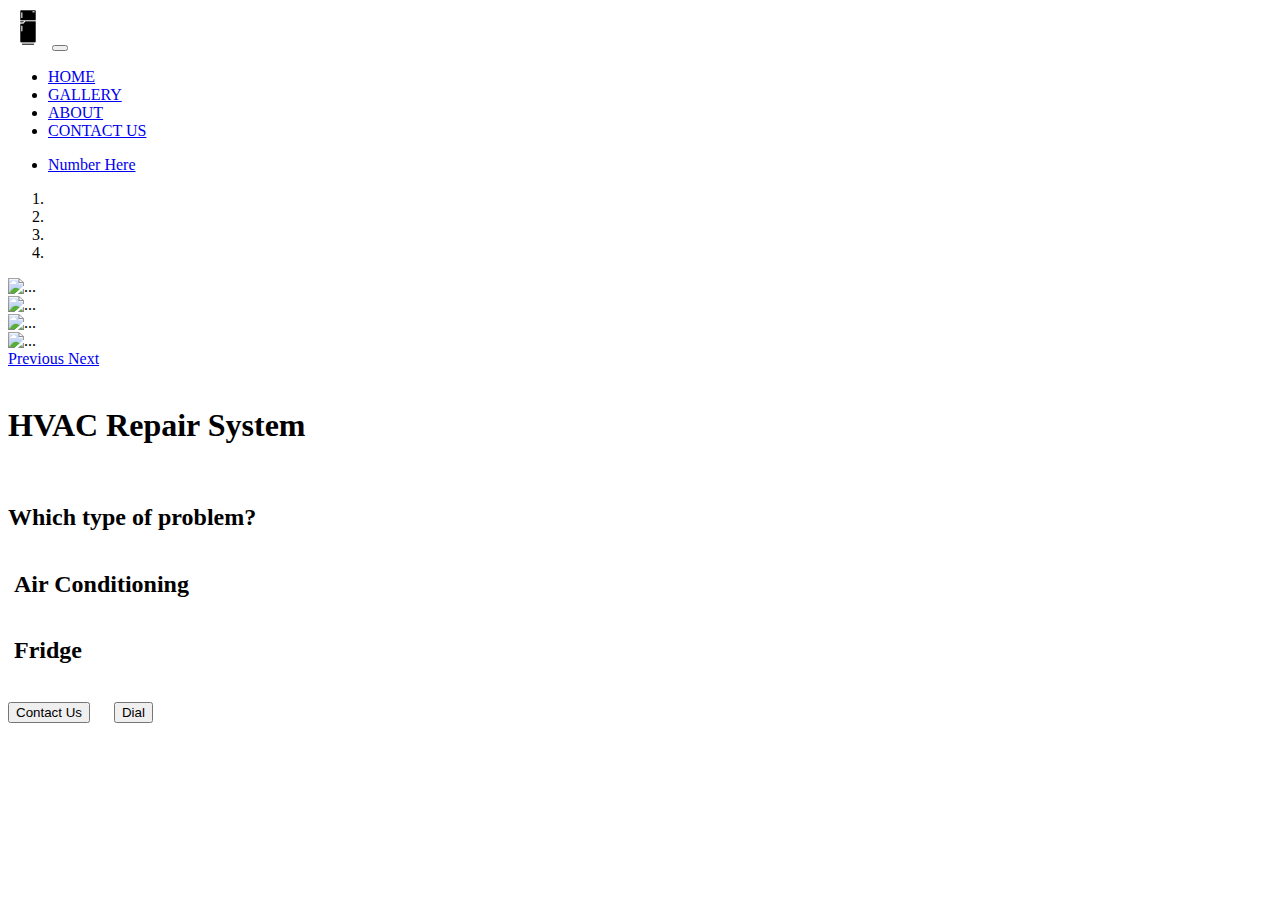
==== index.html @ 203fb0a8 "Update index.html" ====
<!DOCTYPE html>
<html lang="en">

<head>
    <!-- META -->
    <meta charset="UTF-8">
    <meta name="viewport" content="width=device-width, initial-scale=1.0">
    <meta name="description" content="Yasir Refrigerator and Cool Center">
    <meta name="keywords" content="Refrigerator, Fridge, AC">

    <!-- Local CSS -->
    <link rel="stylesheet" href="css/style.css">

    <!-- Font Awesome -->
    <link rel="stylesheet" href="https://pro.fontawesome.com/releases/v5.10.0/css/all.css" integrity="sha384-AYmEC3Yw5cVb3ZcuHtOA93w35dYTsvhLPVnYs9eStHfGJvOvKxVfELGroGkvsg+p" crossorigin="anonymous" />

    <!-- Bootstrap CSS -->
    <link rel="stylesheet" href="https://stackpath.bootstrapcdn.com/bootstrap/4.5.0/css/bootstrap.min.css" integrity="sha384-9aIt2nRpC12Uk9gS9baDl411NQApFmC26EwAOH8WgZl5MYYxFfc+NcPb1dKGj7Sk" crossorigin="anonymous">

    <title>YRCC</title>
</head>

<body>
    <!-- NavBar -->
    <div>
        <nav class="navbar navbar-light navbar-expand-md bg-faded justify-content-center">
            <!--  -->
            <a href="/" class="navbar-brand d-flex w-50 mr-auto"><img src="icon/fridge.png" alt="" width="40px"></a>
            <button class="navbar-toggler" type="button" data-toggle="collapse" data-target="#collapsingNavbar3">
                <span class="navbar-toggler-icon"></span>
            </button>
            <div class="navbar-collapse collapse w-100" id="collapsingNavbar3">
                <ul class="navbar-nav w-100 justify-content-center">
                    <li class="nav-item active">
                        <a class="nav-link" href="#">HOME</a>
                    </li>
                    <li class="nav-item">
                        <a class="nav-link" href="#">GALLERY</a>
                    </li>
                    <li class="nav-item">
                        <a class="nav-link" href="#">ABOUT</a>
                    </li>
                    <li class="nav-item">
                        <a class="nav-link" href="#">CONTACT US</a>
                    </li>
                </ul>
                <ul class="nav navbar-nav ml-auto w-100 justify-content-end">
                    <li class="nav-item">
                        <a class="nav-link" href="#"><i class="fas fa-phone-alt"></i> Number Here</a>
                    </li>
                </ul>
            </div>
        </nav>

        <div id="carouselExampleIndicators" class="carousel slide" data-ride="carousel">
            <ol class="carousel-indicators">
                <li data-target="#carouselExampleIndicators" data-slide-to="0" class="active"></li>
                <li data-target="#carouselExampleIndicators" data-slide-to="1"></li>
                <li data-target="#carouselExampleIndicators" data-slide-to="2"></li>
                <li data-target="#carouselExampleIndicators" data-slide-to="3"></li>
            </ol>
            <div class="carousel-inner">
                <div class="carousel-item active">
                    <img src="images/s1.png" class="d-block w-100" style="max-height: 50vh;" alt="...">
                </div>
                <div class="carousel-item">
                    <img src="images/s2.png" class="d-block w-100" style="max-height: 50vh;" alt="...">
                </div>
                <div class="carousel-item">
                    <img src="images/s3.png" class="d-block w-100" style="max-height: 50vh;" alt="...">
                </div>
                <div class="carousel-item">
                    <img src="images/s4.png" class="d-block w-100" style="max-height: 50vh;" alt="...">
                </div>
            </div>
            <a class="carousel-control-prev" href="#carouselExampleIndicators" role="button" data-slide="prev">
                <span class="carousel-control-prev-icon" aria-hidden="true"></span>
                <span class="sr-only">Previous</span>
            </a>
            <a class="carousel-control-next" href="#carouselExampleIndicators" role="button" data-slide="next">
                <span class="carousel-control-next-icon" aria-hidden="true"></span>
                <span class="sr-only">Next</span>
            </a>
        </div>

        <div class="jumbotron jumbotron-fluid hvac-repair-system">
            <div class="container">
                <div class="row">
                    <div class="col-lg-6 col-md-12">
                        <img src="images/img1.png" alt="">
                    </div>
                    <div class="col-lg-6 col-md-12 text-light">
                        <h1>HVAC Repair System</h1><br>
                        <h2>Which type of problem?</h2>

                        <div class="hvac-repair-system-points">
                            <div class="spinner-grow spinner-grow-sm text-warning mt-2" role="status"></div>
                            <h2 class="text-light">&nbsp;Air Conditioning</h2>
                        </div>
                        <div class="hvac-repair-system-points">
                            <div class="spinner-grow spinner-grow-sm text-warning mt-2" role="status"></div>
                            <h2 class="text-light">&nbsp;Fridge</h2>
                        </div><br>

                        <button type="button" class="btn btn-warning">Contact Us</button> &emsp;
                        <button type="button" class="btn btn-warning">Dial</button>
                    </div>
                </div>
            </div>
        </div>
    </div>

    <!-- Bootstrap JS -->
    <script src="https://code.jquery.com/jquery-3.5.1.slim.min.js" integrity="sha384-DfXdz2htPH0lsSSs5nCTpuj/zy4C+OGpamoFVy38MVBnE+IbbVYUew+OrCXaRkfj" crossorigin="anonymous"></script>
    <script src="https://cdn.jsdelivr.net/npm/popper.js@1.16.0/dist/umd/popper.min.js" integrity="sha384-Q6E9RHvbIyZFJoft+2mJbHaEWldlvI9IOYy5n3zV9zzTtmI3UksdQRVvoxMfooAo" crossorigin="anonymous"></script>
    <script src="https://stackpath.bootstrapcdn.com/bootstrap/4.5.0/js/bootstrap.min.js" integrity="sha384-OgVRvuATP1z7JjHLkuOU7Xw704+h835Lr+6QL9UvYjZE3Ipu6Tp75j7Bh/kR0JKI" crossorigin="anonymous"></script>

</body>

</html>
---- css/style.css ----
.hvac-repair-system {
    background: url('../images/texture1.jpg');
}

.hvac-repair-system-points {
    display: flex;
}
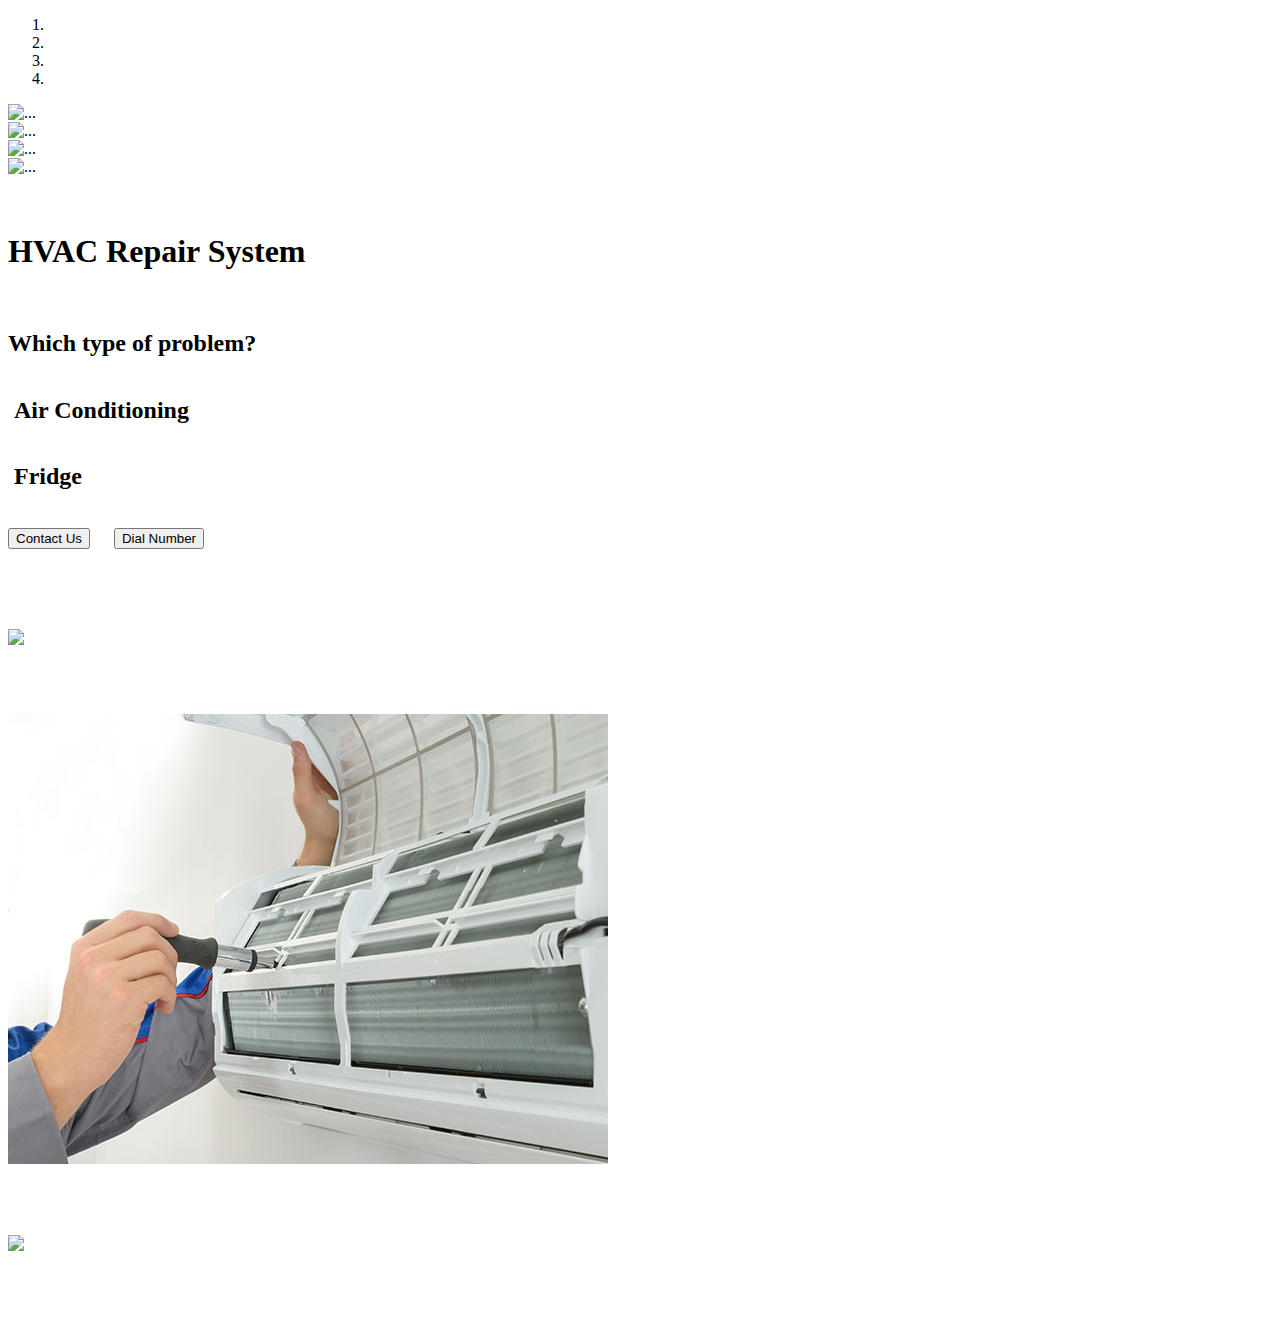
==== commit 23f110fb: "Update index.html" ====
--- a/index.html
+++ b/index.html
@@ -11,6 +11,8 @@
     <!-- Local CSS -->
     <link rel="stylesheet" href="css/style.css">
 
+    <link rel="stylesheet" href="https://cdnjs.cloudflare.com/ajax/libs/animate.css/4.0.0/animate.min.css" />
+
     <!-- Font Awesome -->
     <link rel="stylesheet" href="https://pro.fontawesome.com/releases/v5.10.0/css/all.css" integrity="sha384-AYmEC3Yw5cVb3ZcuHtOA93w35dYTsvhLPVnYs9eStHfGJvOvKxVfELGroGkvsg+p" crossorigin="anonymous" />
 
@@ -23,34 +25,7 @@
 <body>
     <!-- NavBar -->
     <div>
-        <nav class="navbar navbar-light navbar-expand-md bg-faded justify-content-center">
-            <!--  -->
-            <a href="/" class="navbar-brand d-flex w-50 mr-auto"><img src="icon/fridge.png" alt="" width="40px"></a>
-            <button class="navbar-toggler" type="button" data-toggle="collapse" data-target="#collapsingNavbar3">
-                <span class="navbar-toggler-icon"></span>
-            </button>
-            <div class="navbar-collapse collapse w-100" id="collapsingNavbar3">
-                <ul class="navbar-nav w-100 justify-content-center">
-                    <li class="nav-item active">
-                        <a class="nav-link" href="#">HOME</a>
-                    </li>
-                    <li class="nav-item">
-                        <a class="nav-link" href="#">GALLERY</a>
-                    </li>
-                    <li class="nav-item">
-                        <a class="nav-link" href="#">ABOUT</a>
-                    </li>
-                    <li class="nav-item">
-                        <a class="nav-link" href="#">CONTACT US</a>
-                    </li>
-                </ul>
-                <ul class="nav navbar-nav ml-auto w-100 justify-content-end">
-                    <li class="nav-item">
-                        <a class="nav-link" href="#"><i class="fas fa-phone-alt"></i> Number Here</a>
-                    </li>
-                </ul>
-            </div>
-        </nav>
+        <div id="main-header"></div>
 
         <div id="carouselExampleIndicators" class="carousel slide" data-ride="carousel">
             <ol class="carousel-indicators">
@@ -83,11 +58,11 @@
             </a>
         </div>
 
-        <div class="jumbotron jumbotron-fluid hvac-repair-system">
+        <div class="jumbotron jumbotron-fluid hvac-repair-system mb-auto">
             <div class="container">
                 <div class="row">
                     <div class="col-lg-6 col-md-12">
-                        <img src="images/img1.png" alt="">
+                        <img src="images/img1.png" alt="" style="width: inherit;">
                     </div>
                     <div class="col-lg-6 col-md-12 text-light">
                         <h1>HVAC Repair System</h1><br>
@@ -103,11 +78,38 @@
                         </div><br>
 
                         <button type="button" class="btn btn-warning">Contact Us</button> &emsp;
-                        <button type="button" class="btn btn-warning">Dial</button>
+                        <button type="button" class="btn btn-warning">Dial Number</button>
                     </div>
                 </div>
             </div>
         </div>
+
+        <div class="services">
+            <h1 class="text-center">Services</h1>
+
+            <div class="card-group">
+                <div class="card">
+                    <img src="images/img2.png" class="card-img-top h-75" alt="...">
+                    <div class="card-body">
+                        <h2 class="text-center card-title">Air Conditioning</h2>
+                    </div>
+                </div>
+                <div class="card">
+                    <img src="images/img3.jpeg" class="card-img-top h-75" alt="...">
+                    <div class="card-body">
+                        <h2 class="text-center card-title">AC Repairing</h2>
+                    </div>
+                </div>
+                <div class="card">
+                    <img src="images/img4.jpg" class="card-img-top h-75" alt="...">
+                    <div class="card-body">
+                        <h2 class="text-center card-title">Fridge Repairing</h2>
+                    </div>
+                </div>
+            </div>
+        </div>
+
+        <div id="main-footer"></div>
     </div>
 
     <!-- Bootstrap JS -->
@@ -115,6 +117,9 @@
     <script src="https://cdn.jsdelivr.net/npm/popper.js@1.16.0/dist/umd/popper.min.js" integrity="sha384-Q6E9RHvbIyZFJoft+2mJbHaEWldlvI9IOYy5n3zV9zzTtmI3UksdQRVvoxMfooAo" crossorigin="anonymous"></script>
     <script src="https://stackpath.bootstrapcdn.com/bootstrap/4.5.0/js/bootstrap.min.js" integrity="sha384-OgVRvuATP1z7JjHLkuOU7Xw704+h835Lr+6QL9UvYjZE3Ipu6Tp75j7Bh/kR0JKI" crossorigin="anonymous"></script>
 
+    <script src="https://ajax.googleapis.com/ajax/libs/jquery/3.2.1/jquery.min.js"></script>
+    <script src="js/script.js"></script>
+
 </body>
 
 </html>--- a/css/style.css
+++ b/css/style.css
@@ -4,4 +4,57 @@
 
 .hvac-repair-system-points {
     display: flex;
+}
+
+.services,
+.card {
+    background: url('../images/texture2.jpg');
+    color: #ffffff;
+}
+
+.navbar {
+    background-color: #0781ca !important;
+}
+
+.nav-link {
+    color: #ffffff !important;
+    font-weight: 600;
+}
+
+footer {
+    background-color: #0781ca !important;
+    color: #ffffff !important;
+}
+
+a {
+    color: #ffffff !important;
+}
+
+#top {
+    background-color: #0470B8;
+    color: #ffffff;
+}
+
+.ball {
+    padding: 2px;
+    border: 1px solid black;
+    animation: mymove 5s infinite;
+}
+
+@keyframes mymove {
+    50% {
+        border: 2px solid lightblue;
+    }
+}
+
+@media (max-width: 576px) {
+    #top>.container>.row>div:nth-child(2) {
+        text-align: center !important;
+    }
+    #top>.container>.row>div:nth-child(1)>h1 {
+        font-size: 25px !important;
+    }
+    .card-group>.card {
+        margin-bottom: 0px !important;
+    }
 }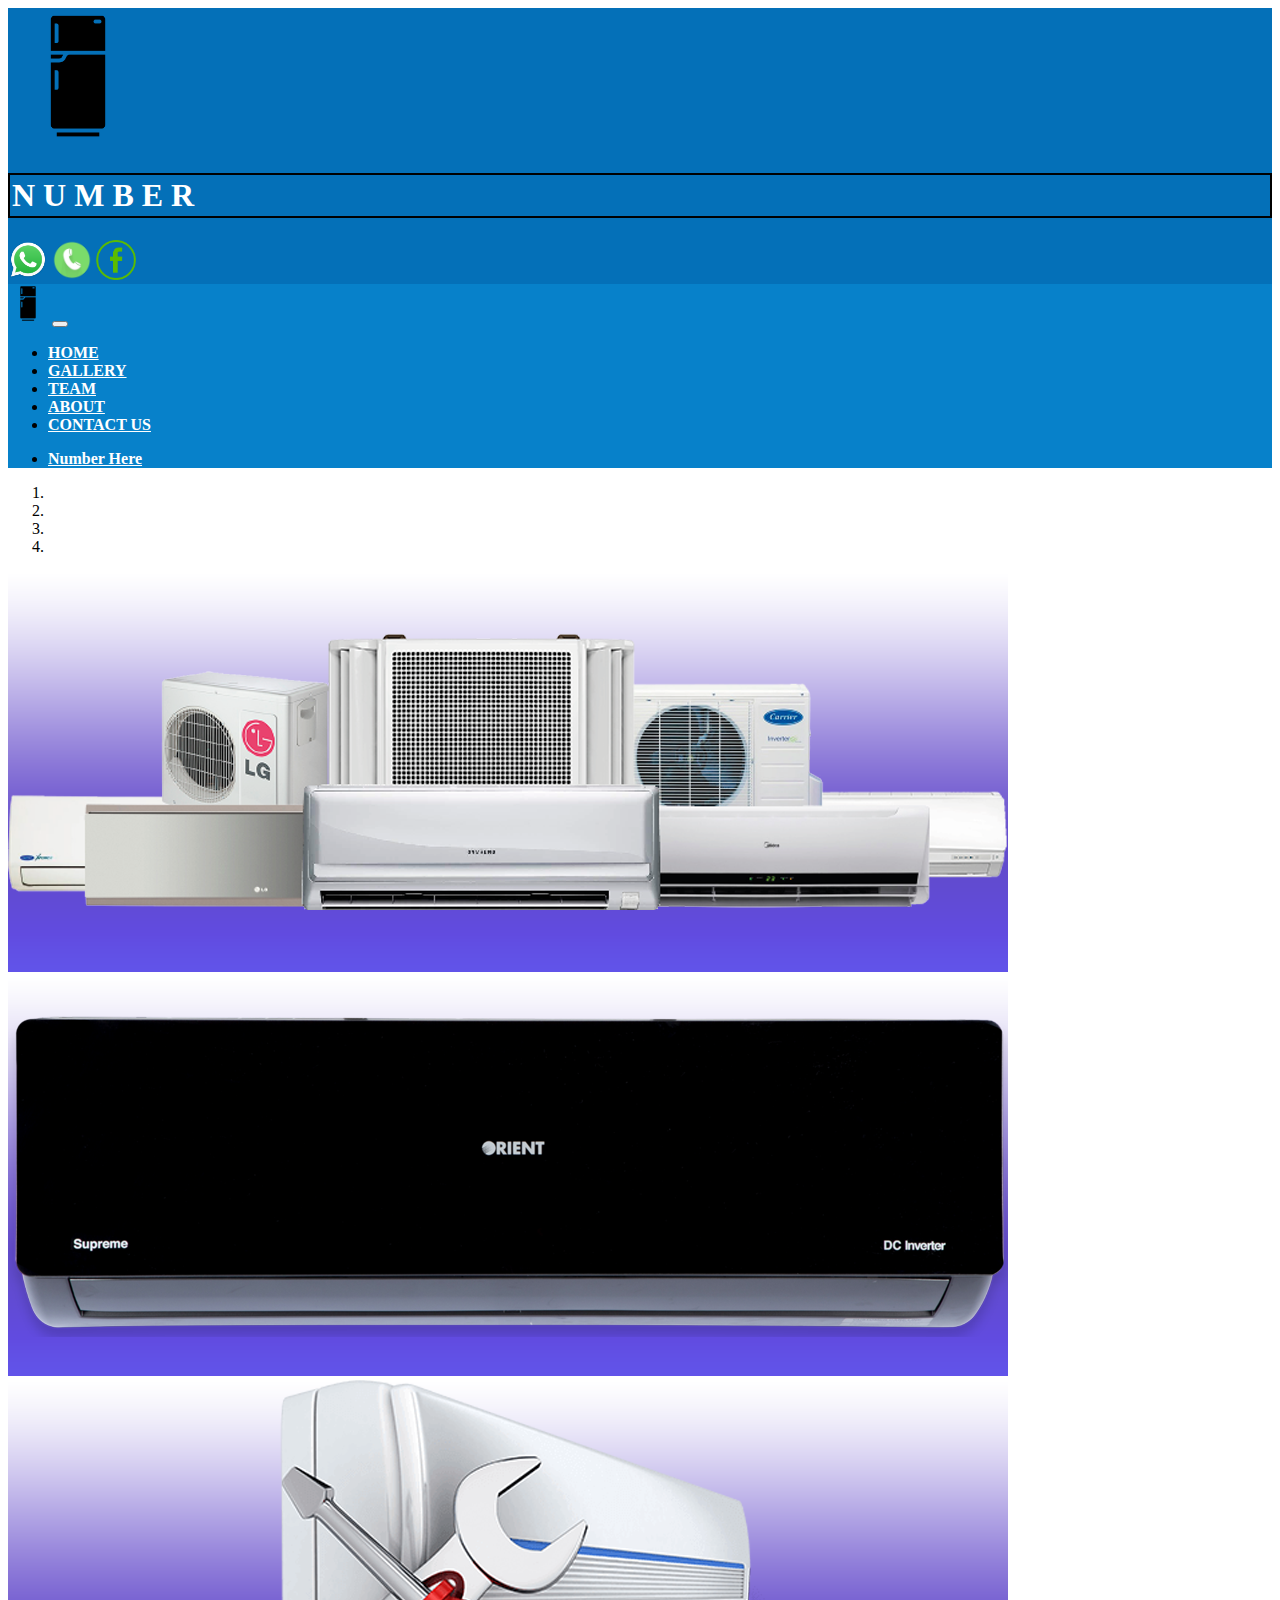
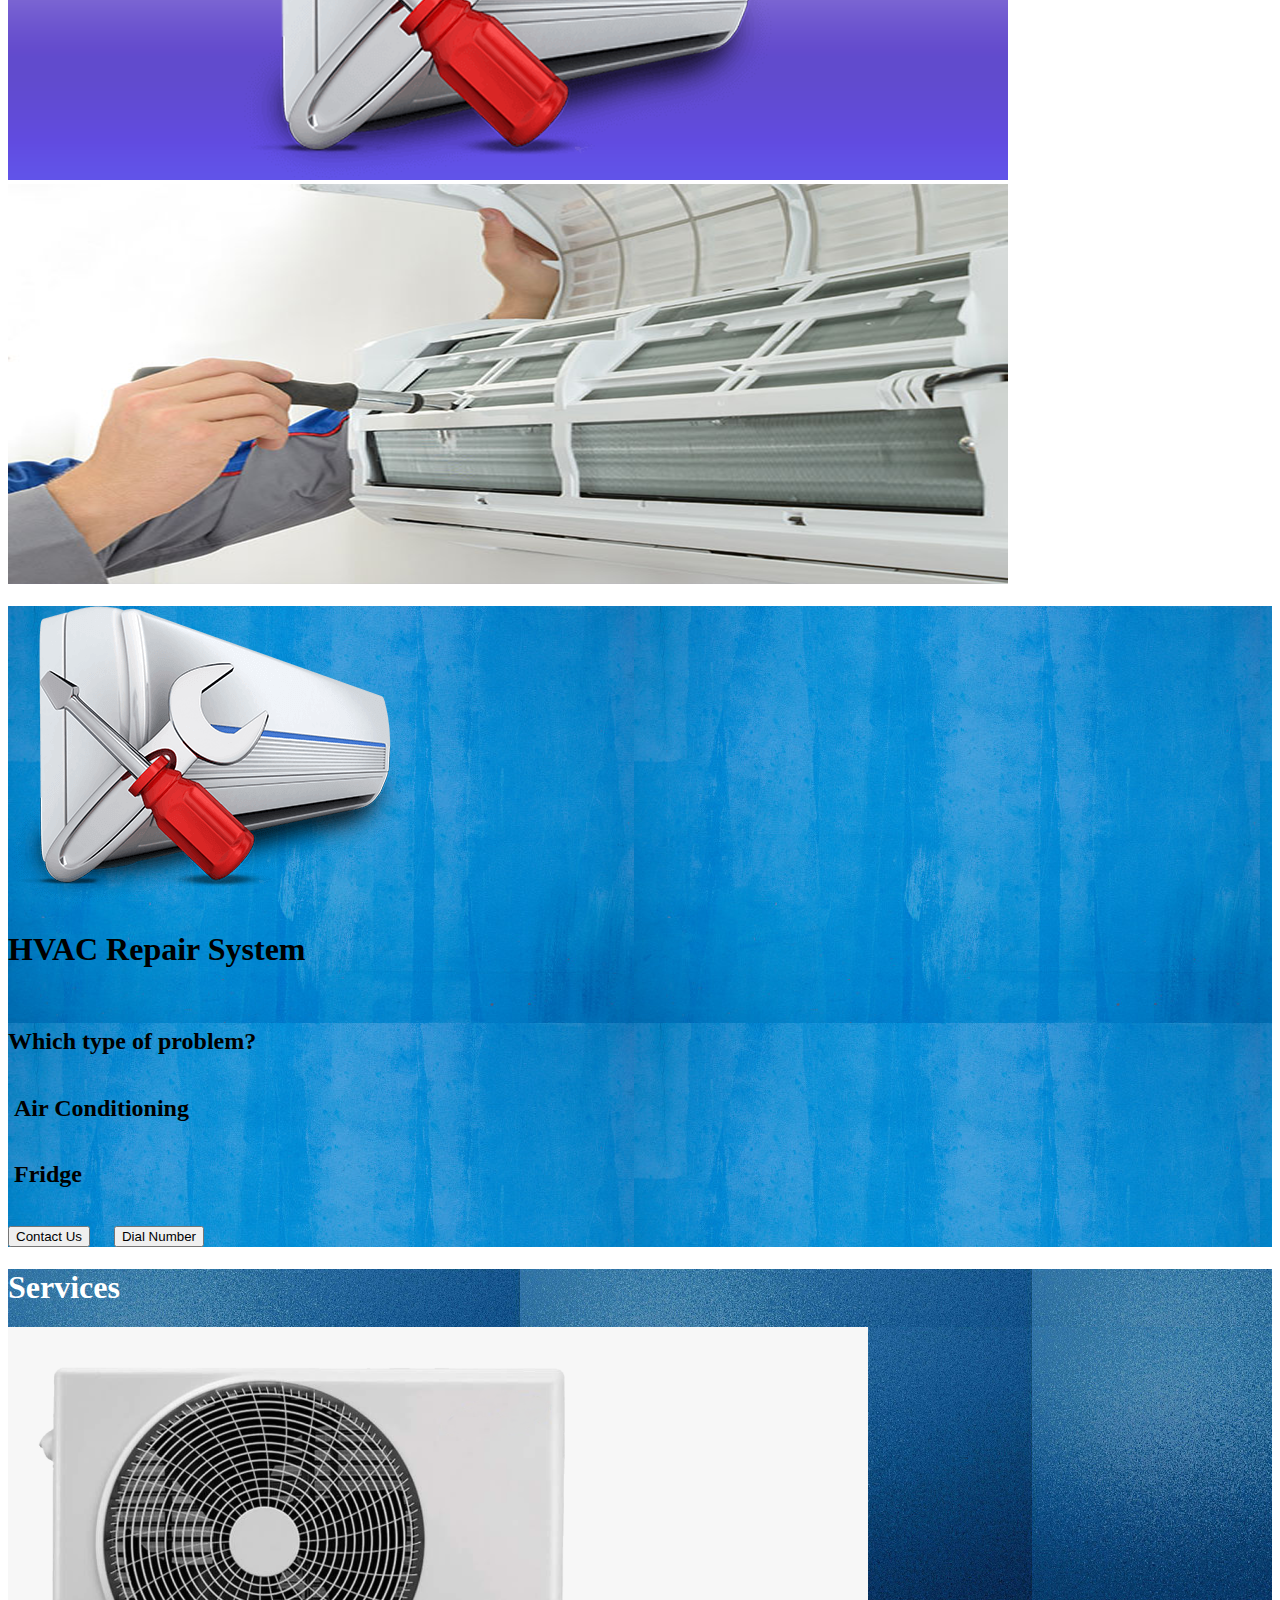
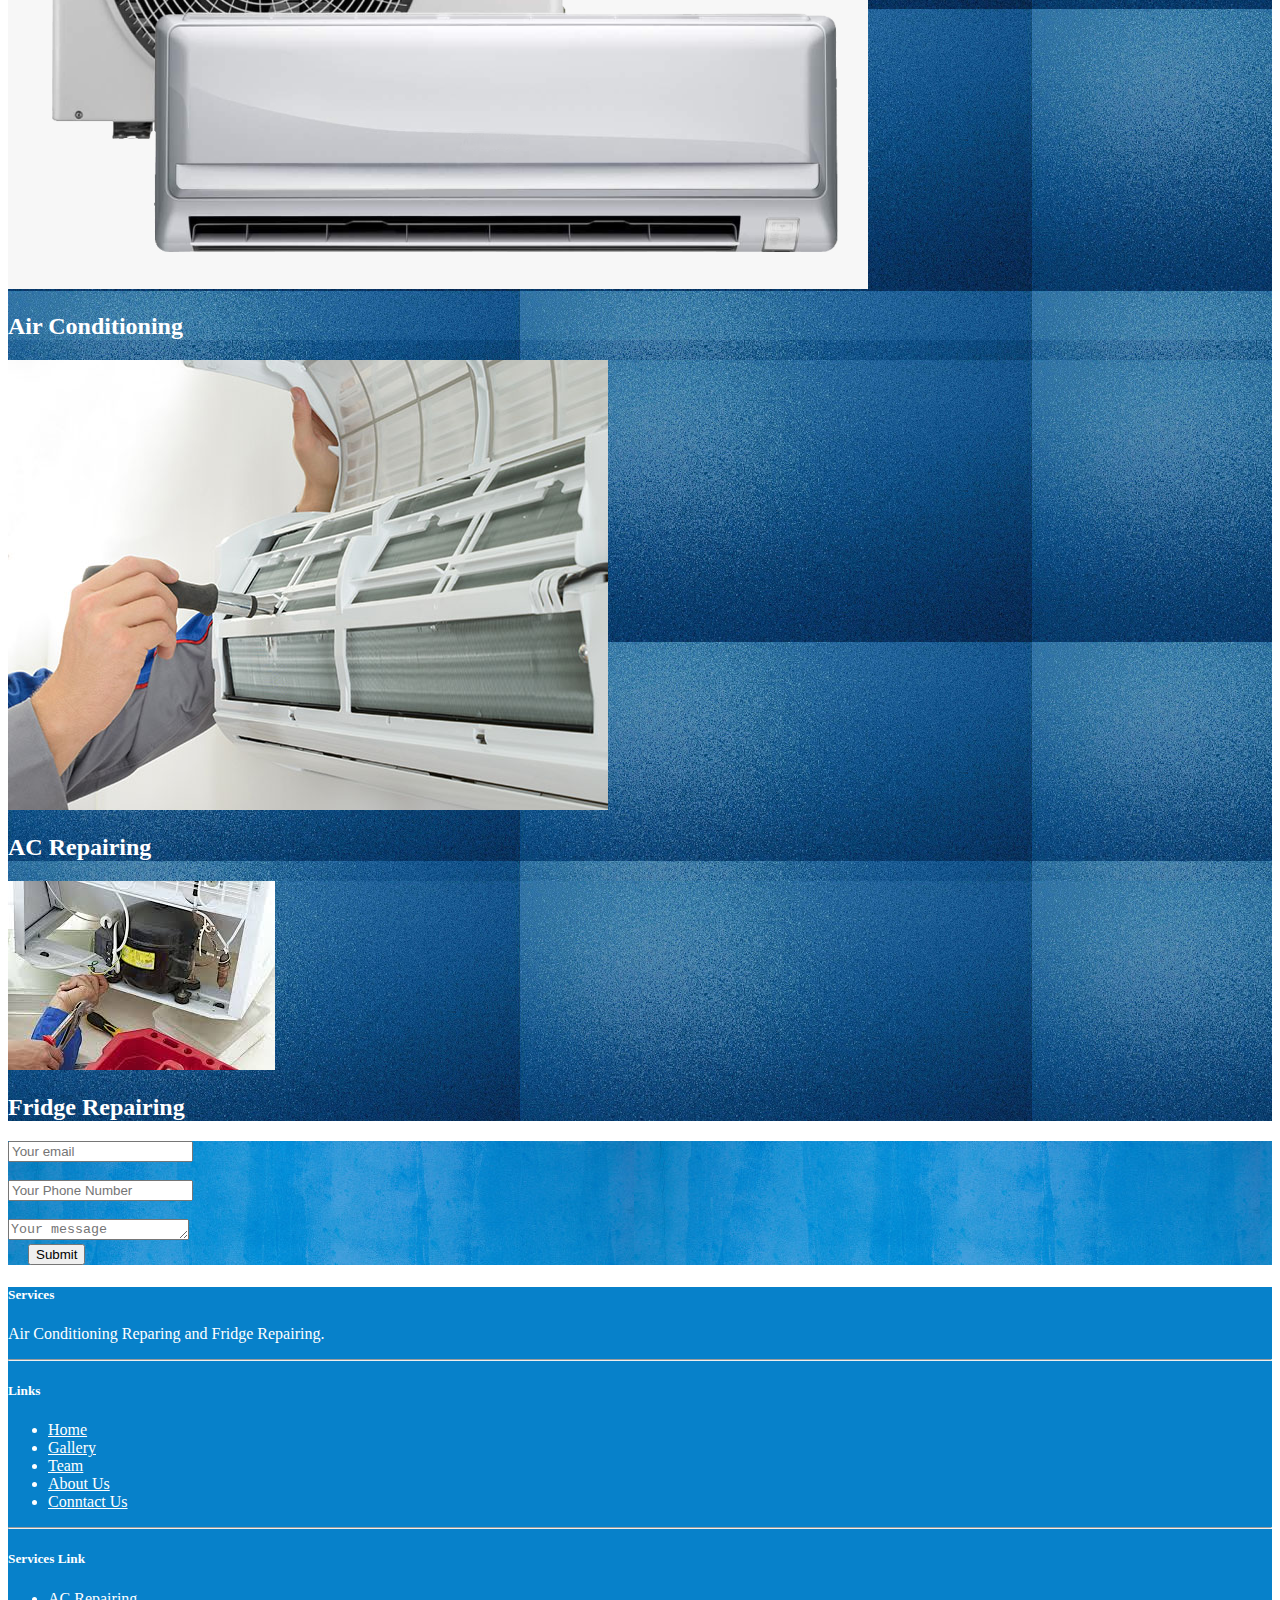
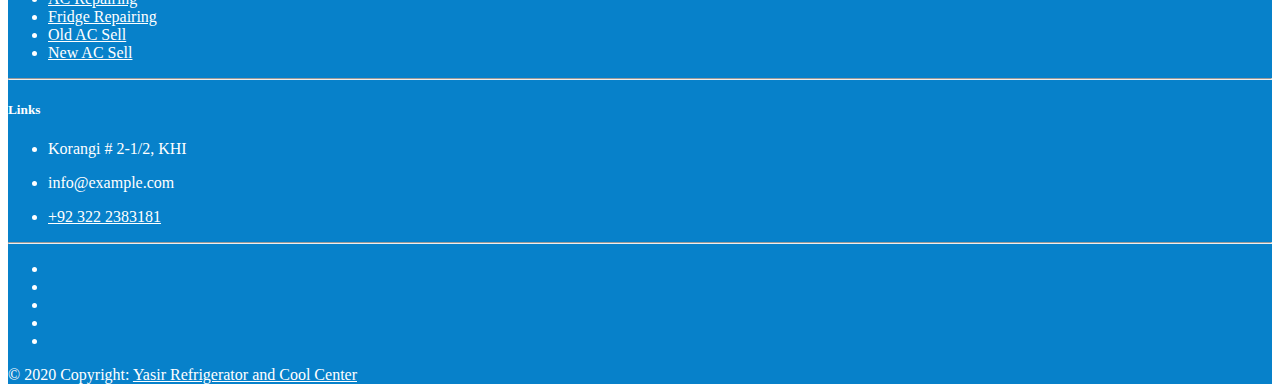
==== commit 1feeffc7: "Update index.html" ====
--- a/index.html
+++ b/index.html
@@ -109,6 +109,27 @@
             </div>
         </div>
 
+        <div class="py-4" style="background: url('images/texture1.jpg');">
+            <div class="container">
+                <form class="form-inline justify-content-center text-light form-small" role="form">
+                    <div class="form-group">
+                        <input placeholder="Your email" type="email" class="form-control" id="email">
+                    </div>
+                    &emsp;
+                    <div class="form-group">
+                        <input type="number" id="phone" name="phone" class="form-control" placeholder="Your Phone Number">
+                    </div>
+                    &emsp;
+                    <div class="form-group">
+                        <textarea type="text" id="message" name="message" rows="1" class="form-control md-textarea" placeholder="Your message"></textarea>
+                    </div>
+                    &emsp;
+                    <button type="submit" class="btn btn-warning">Submit</button>
+                </form>
+            </div>
+        </div>
+
+
         <div id="main-footer"></div>
     </div>
 
--- a/css/style.css
+++ b/css/style.css
@@ -57,4 +57,7 @@
     .card-group>.card {
         margin-bottom: 0px !important;
     }
+    .form-small {
+        display: grid !important;
+    }
 }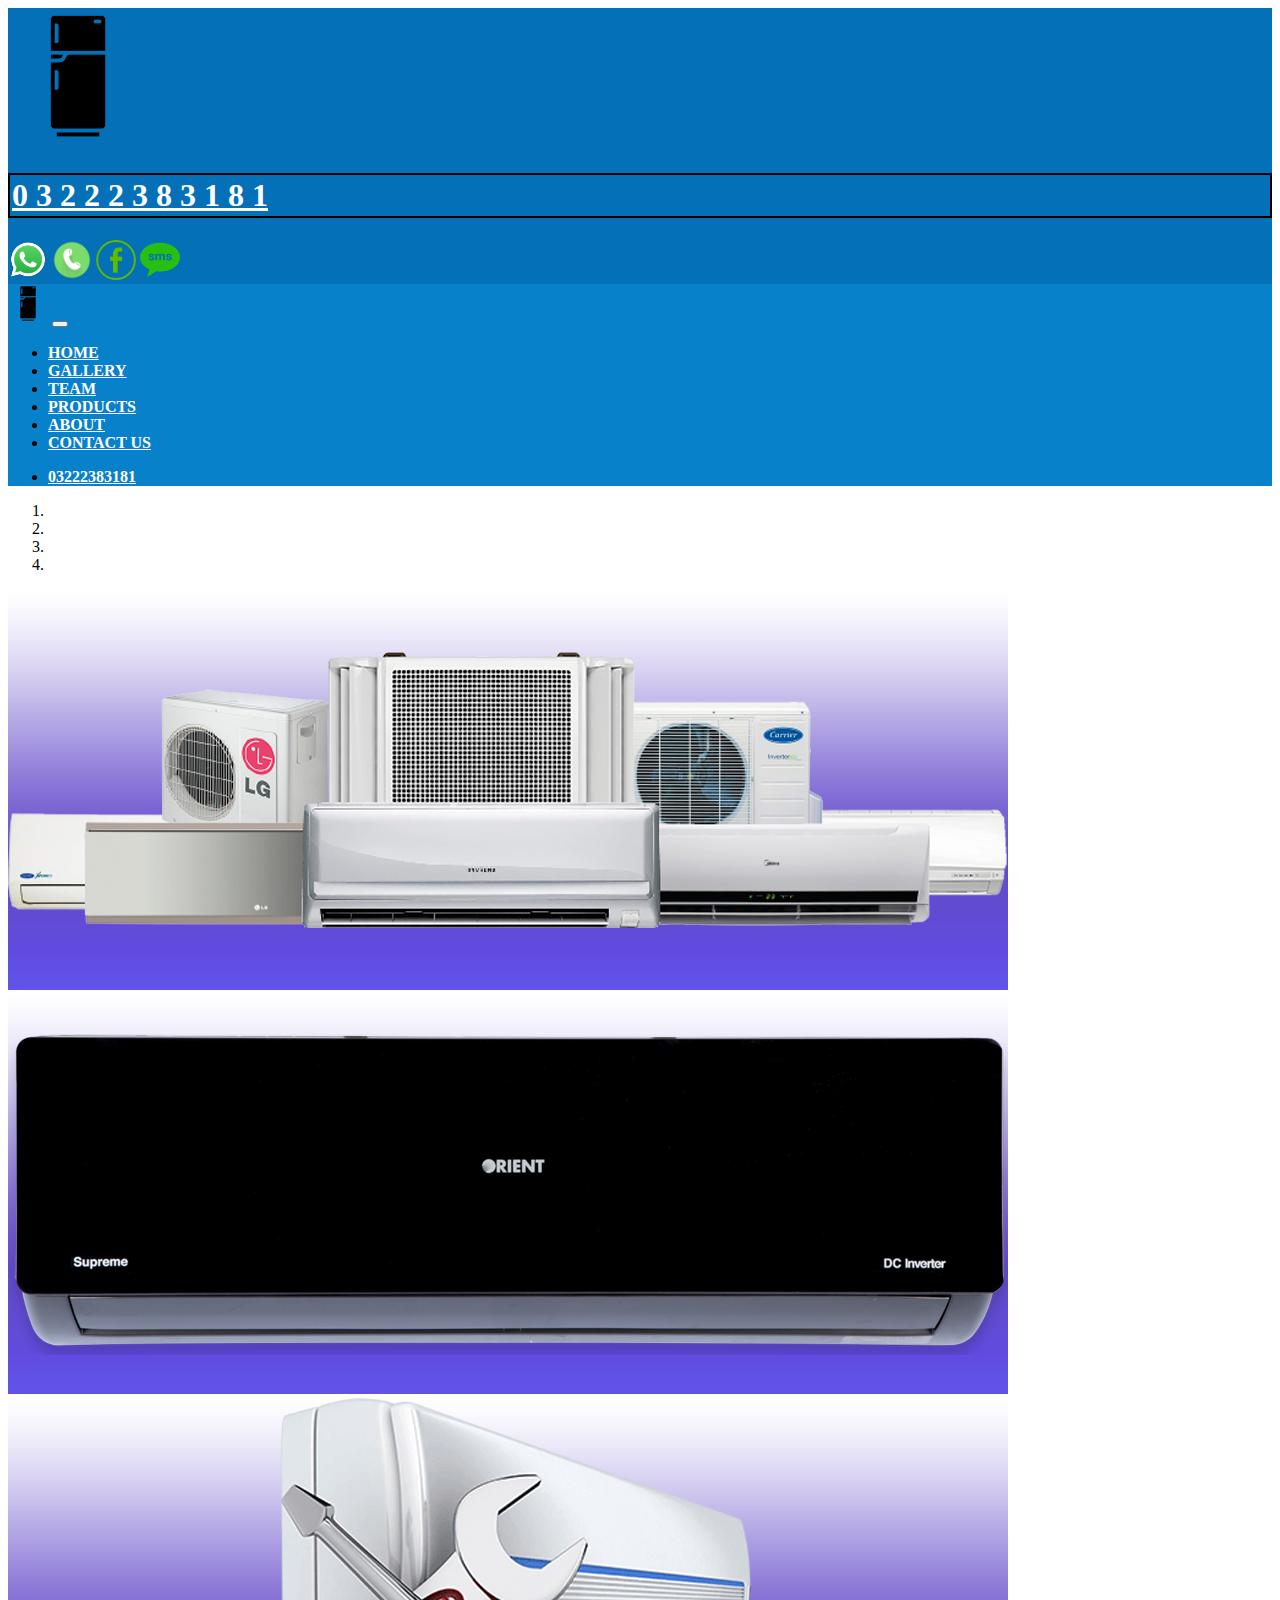
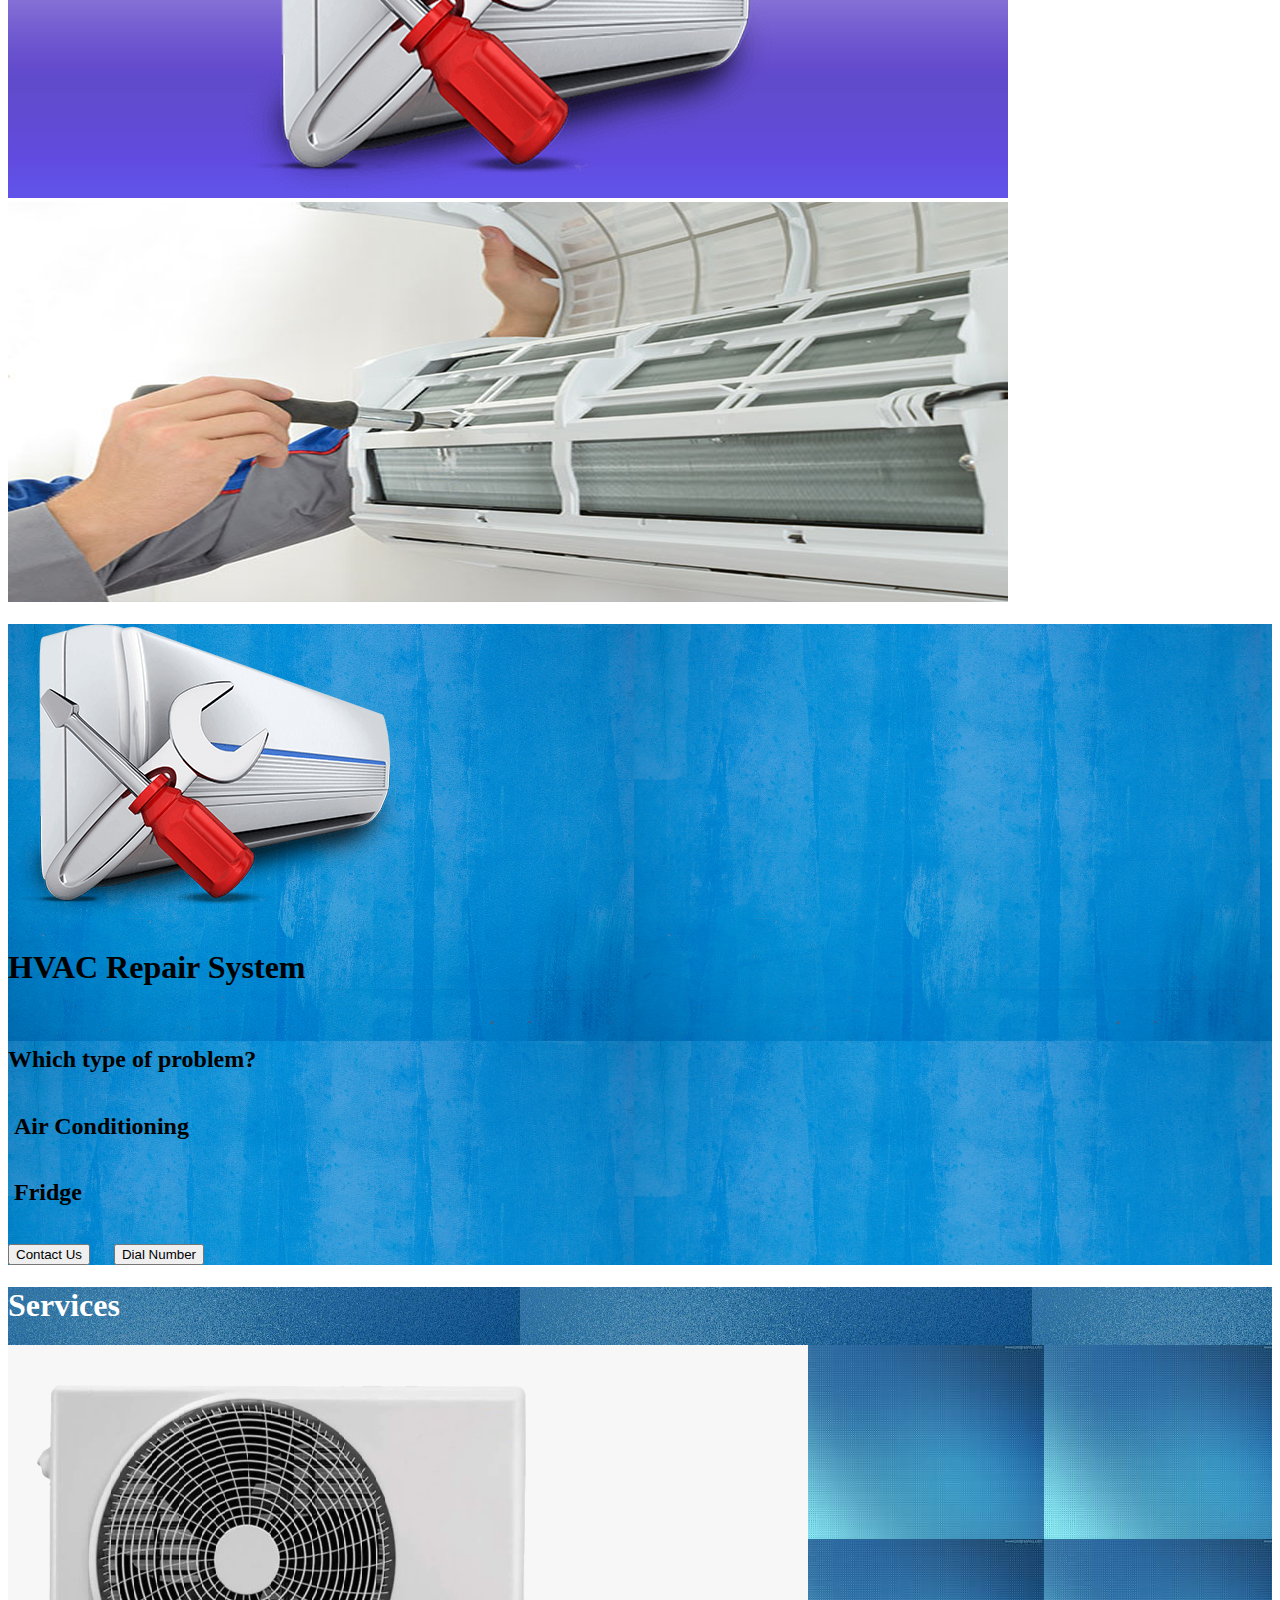
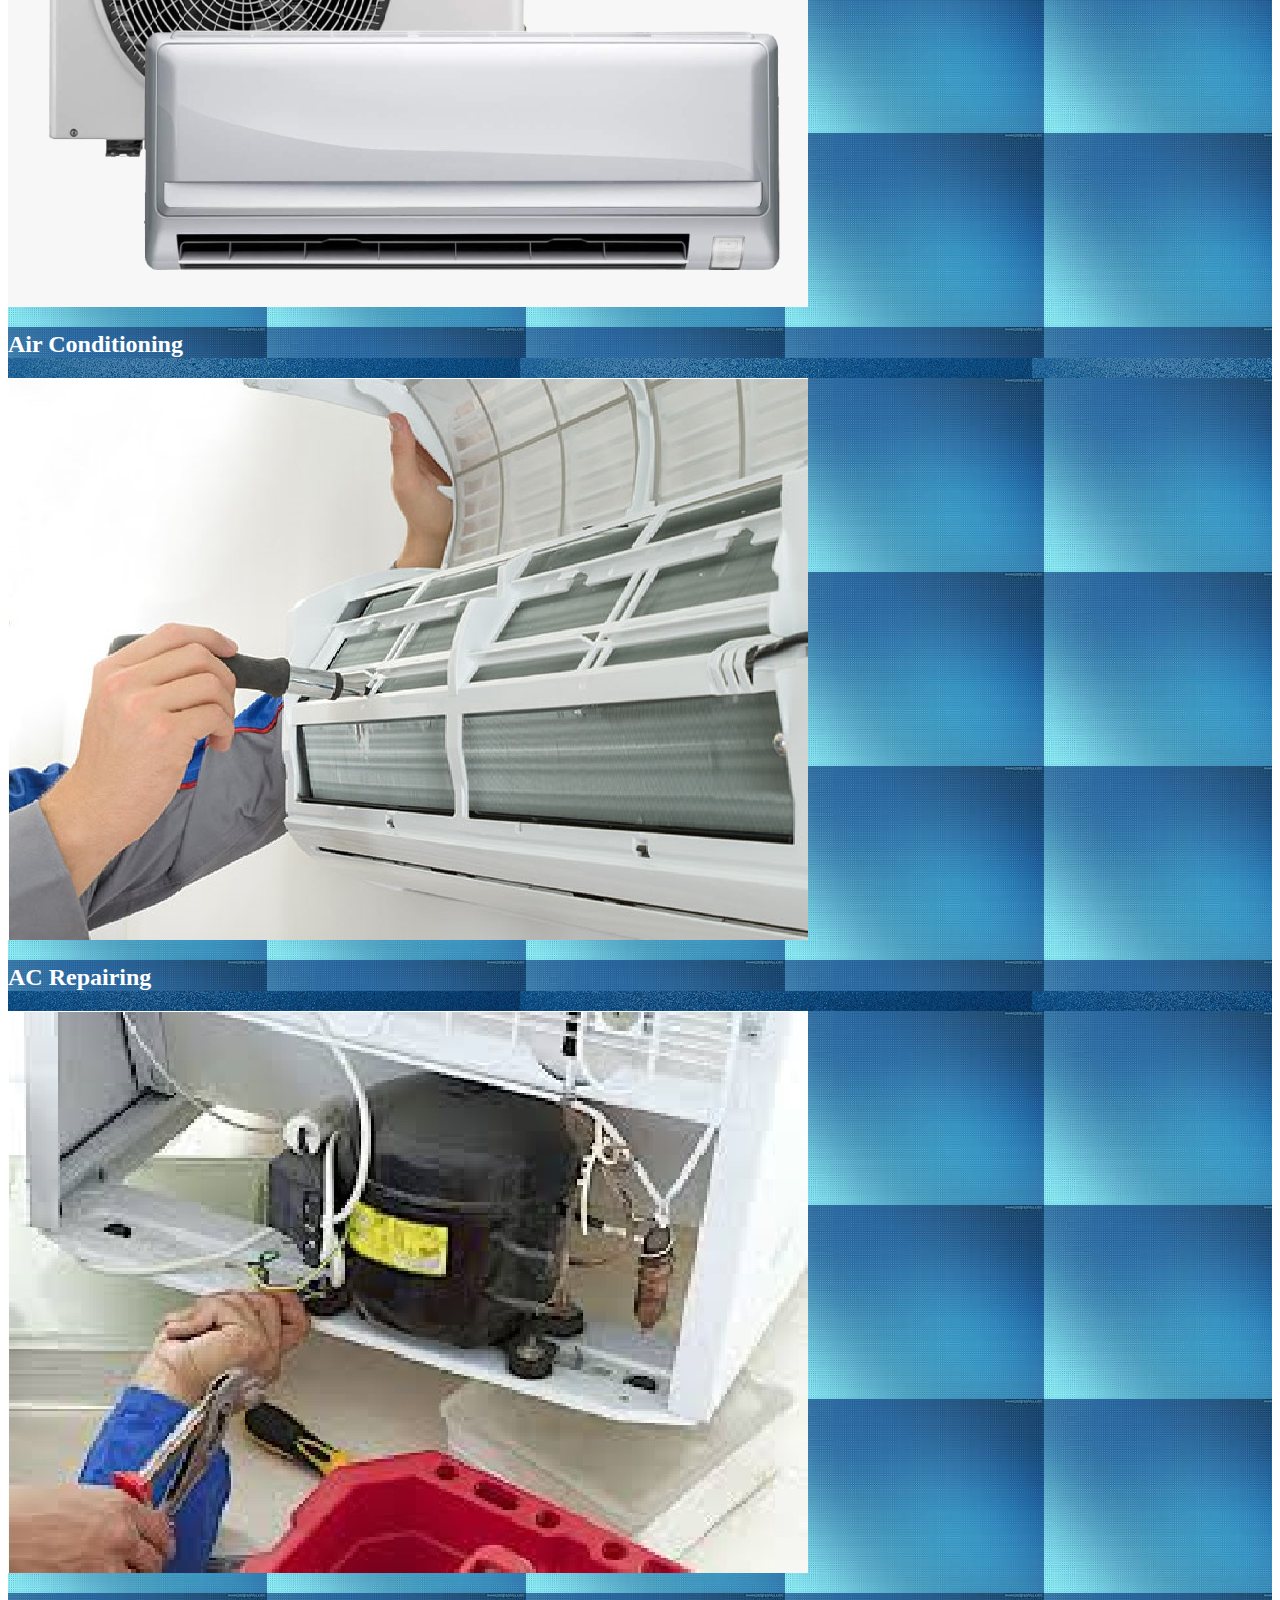
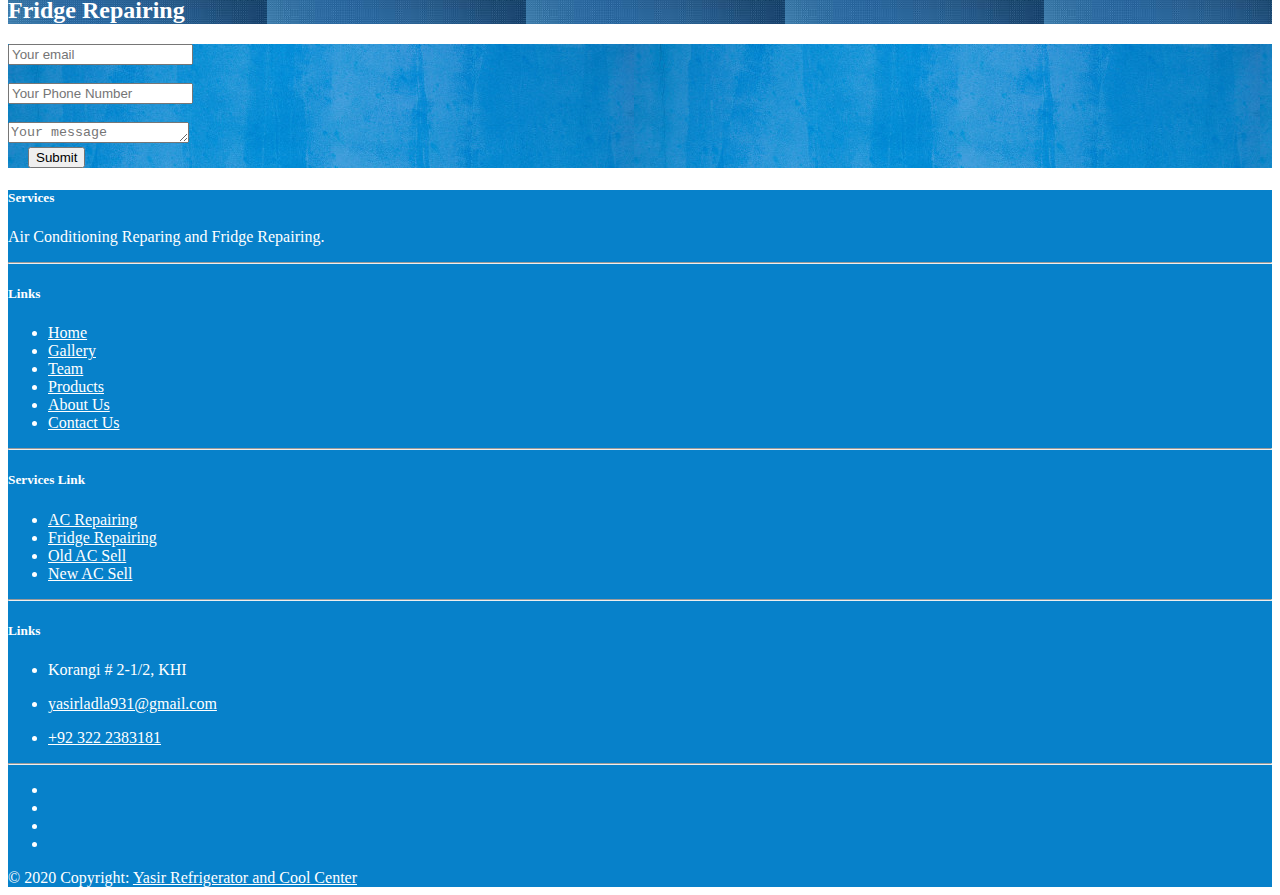
==== commit 76997149: "Update index.html" ====
--- a/index.html
+++ b/index.html
@@ -87,26 +87,33 @@
         <div class="services">
             <h1 class="text-center">Services</h1>
 
-            <div class="card-group">
-                <div class="card">
-                    <img src="images/img2.png" class="card-img-top h-75" alt="...">
-                    <div class="card-body">
-                        <h2 class="text-center card-title">Air Conditioning</h2>
+            <div class="row">
+                <div class="col-sm-12 col-md-6 col-lg-4">
+                    <div class="card mt-1">
+                        <img src="images/img2.png" class="card-img-top h-75" alt="...">
+                        <div class="card-body">
+                            <h2 class="text-center card-title">Air Conditioning</h2>
+                        </div>
                     </div>
                 </div>
-                <div class="card">
-                    <img src="images/img3.jpeg" class="card-img-top h-75" alt="...">
-                    <div class="card-body">
-                        <h2 class="text-center card-title">AC Repairing</h2>
+                <div class="col-sm-12 col-md-6 col-lg-4">
+                    <div class="card mt-1">
+                        <img src="images/img3.jpeg" class="card-img-top h-75" alt="...">
+                        <div class="card-body">
+                            <h2 class="text-center card-title">AC Repairing</h2>
+                        </div>
                     </div>
                 </div>
-                <div class="card">
-                    <img src="images/img4.jpg" class="card-img-top h-75" alt="...">
-                    <div class="card-body">
-                        <h2 class="text-center card-title">Fridge Repairing</h2>
+                <div class="col-sm-12 col-md-6 col-lg-4">
+                    <div class="card mt-1">
+                        <img src="images/img4.jpg" class="card-img-top h-75" alt="...">
+                        <div class="card-body">
+                            <h2 class="text-center card-title">Fridge Repairing</h2>
+                        </div>
                     </div>
                 </div>
             </div>
+
         </div>
 
         <div class="py-4" style="background: url('images/texture1.jpg');">
--- a/css/style.css
+++ b/css/style.css
@@ -6,10 +6,13 @@
     display: flex;
 }
 
-.services,
-.card {
+.services {
     background: url('../images/texture2.jpg');
     color: #ffffff;
+}
+
+.card {
+    background: url('../images/texture3.jpg');
 }
 
 .navbar {
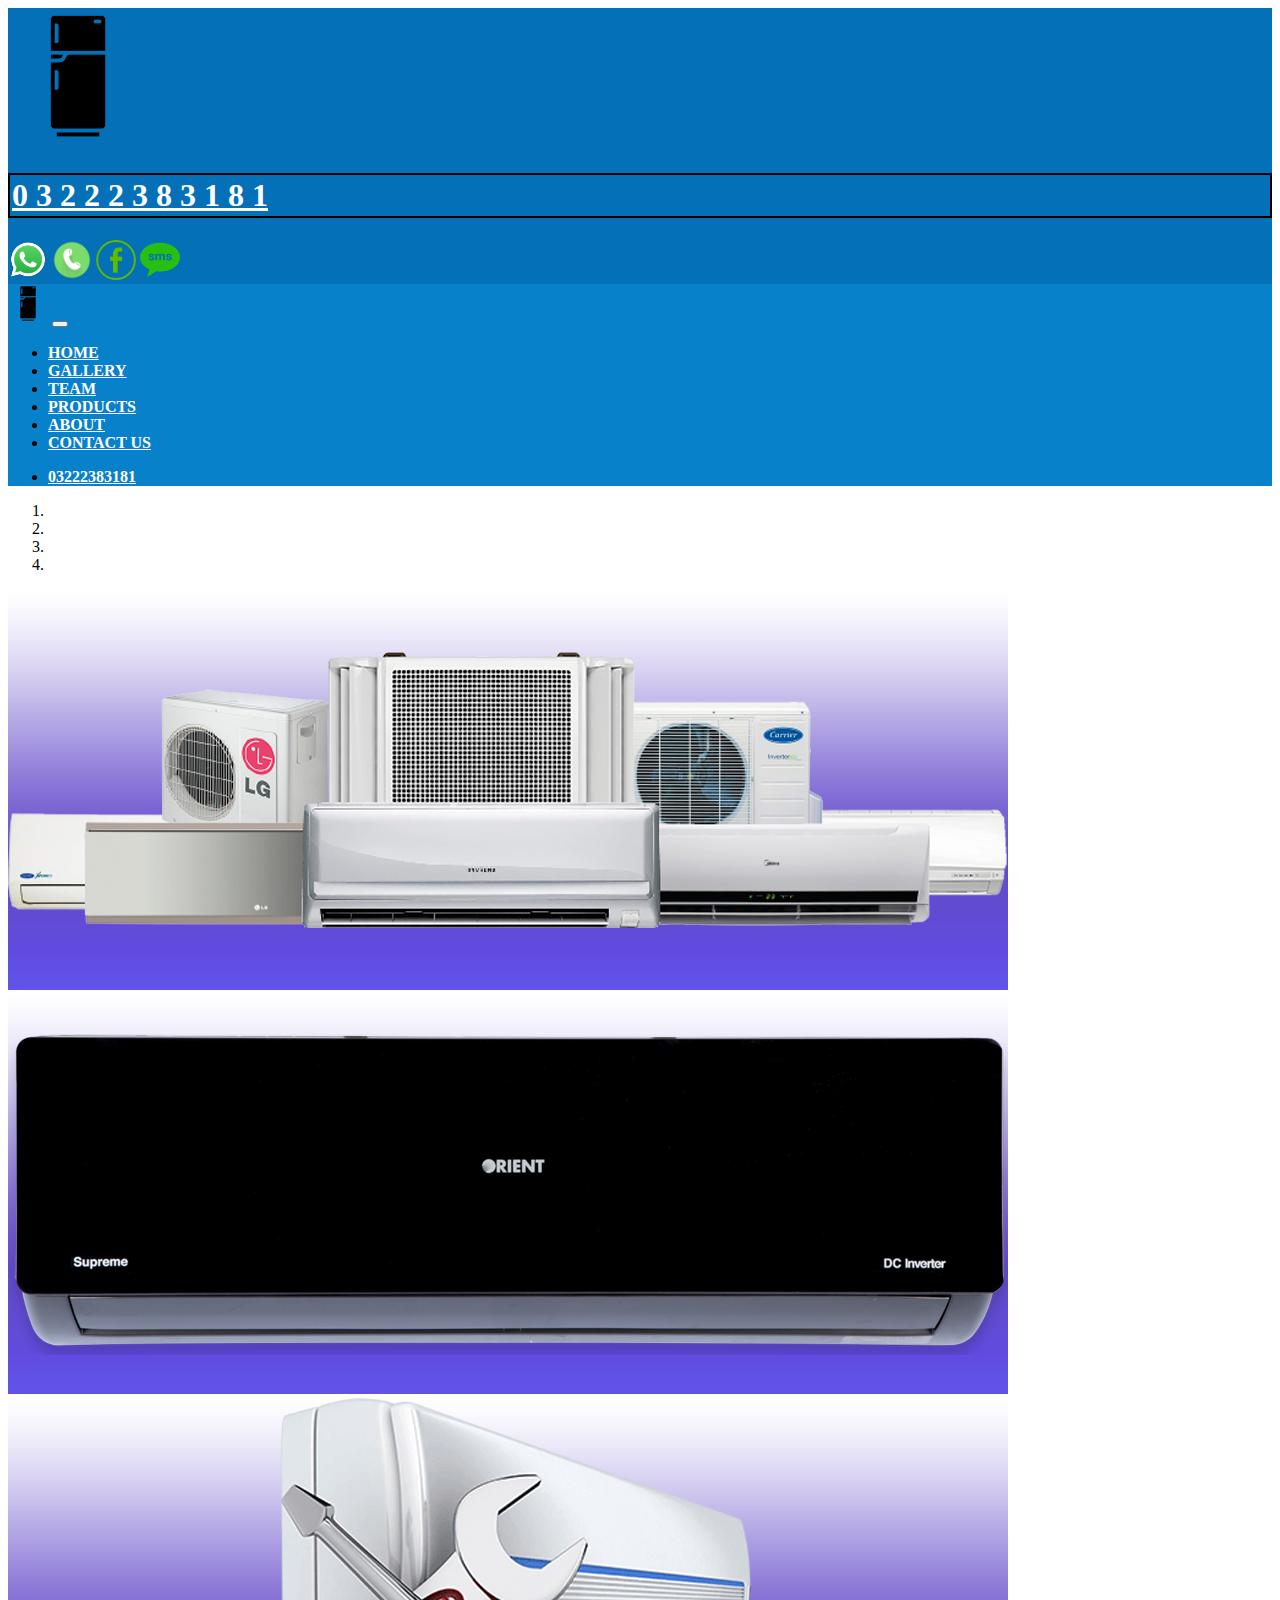
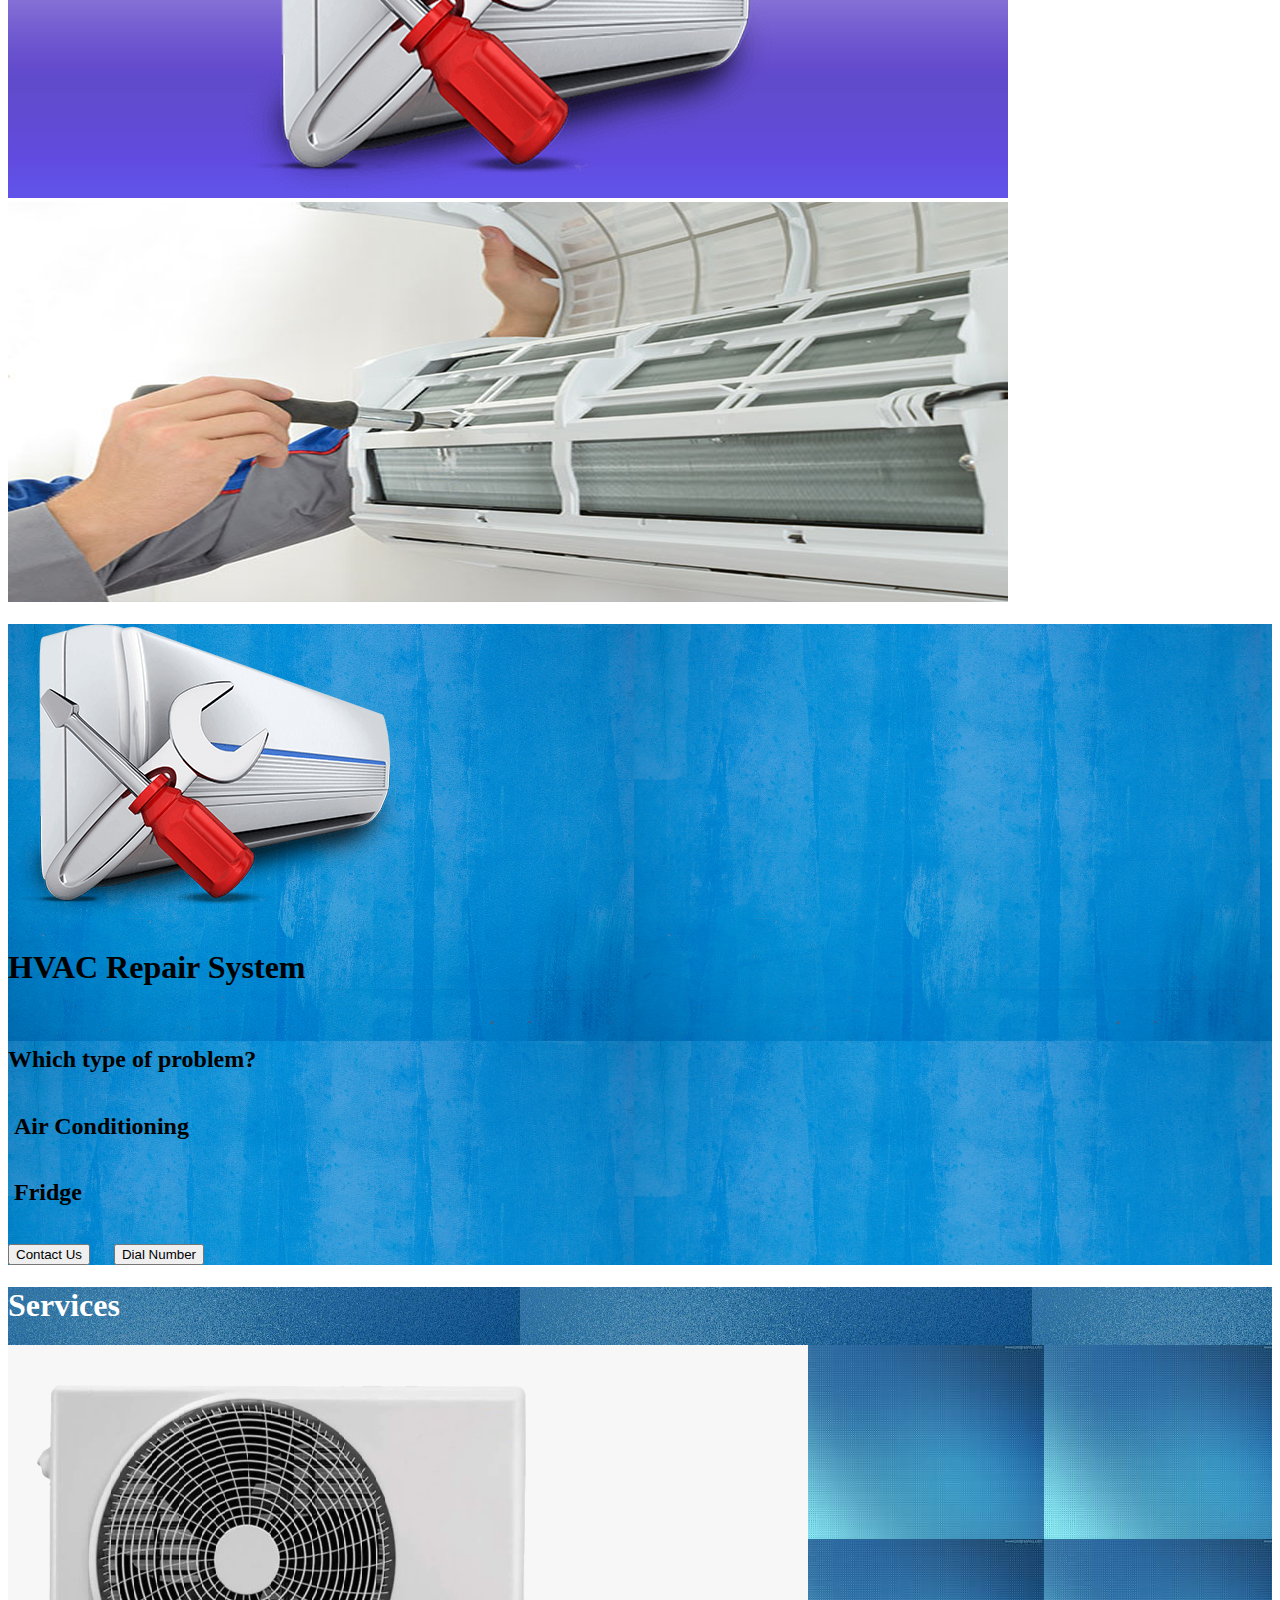
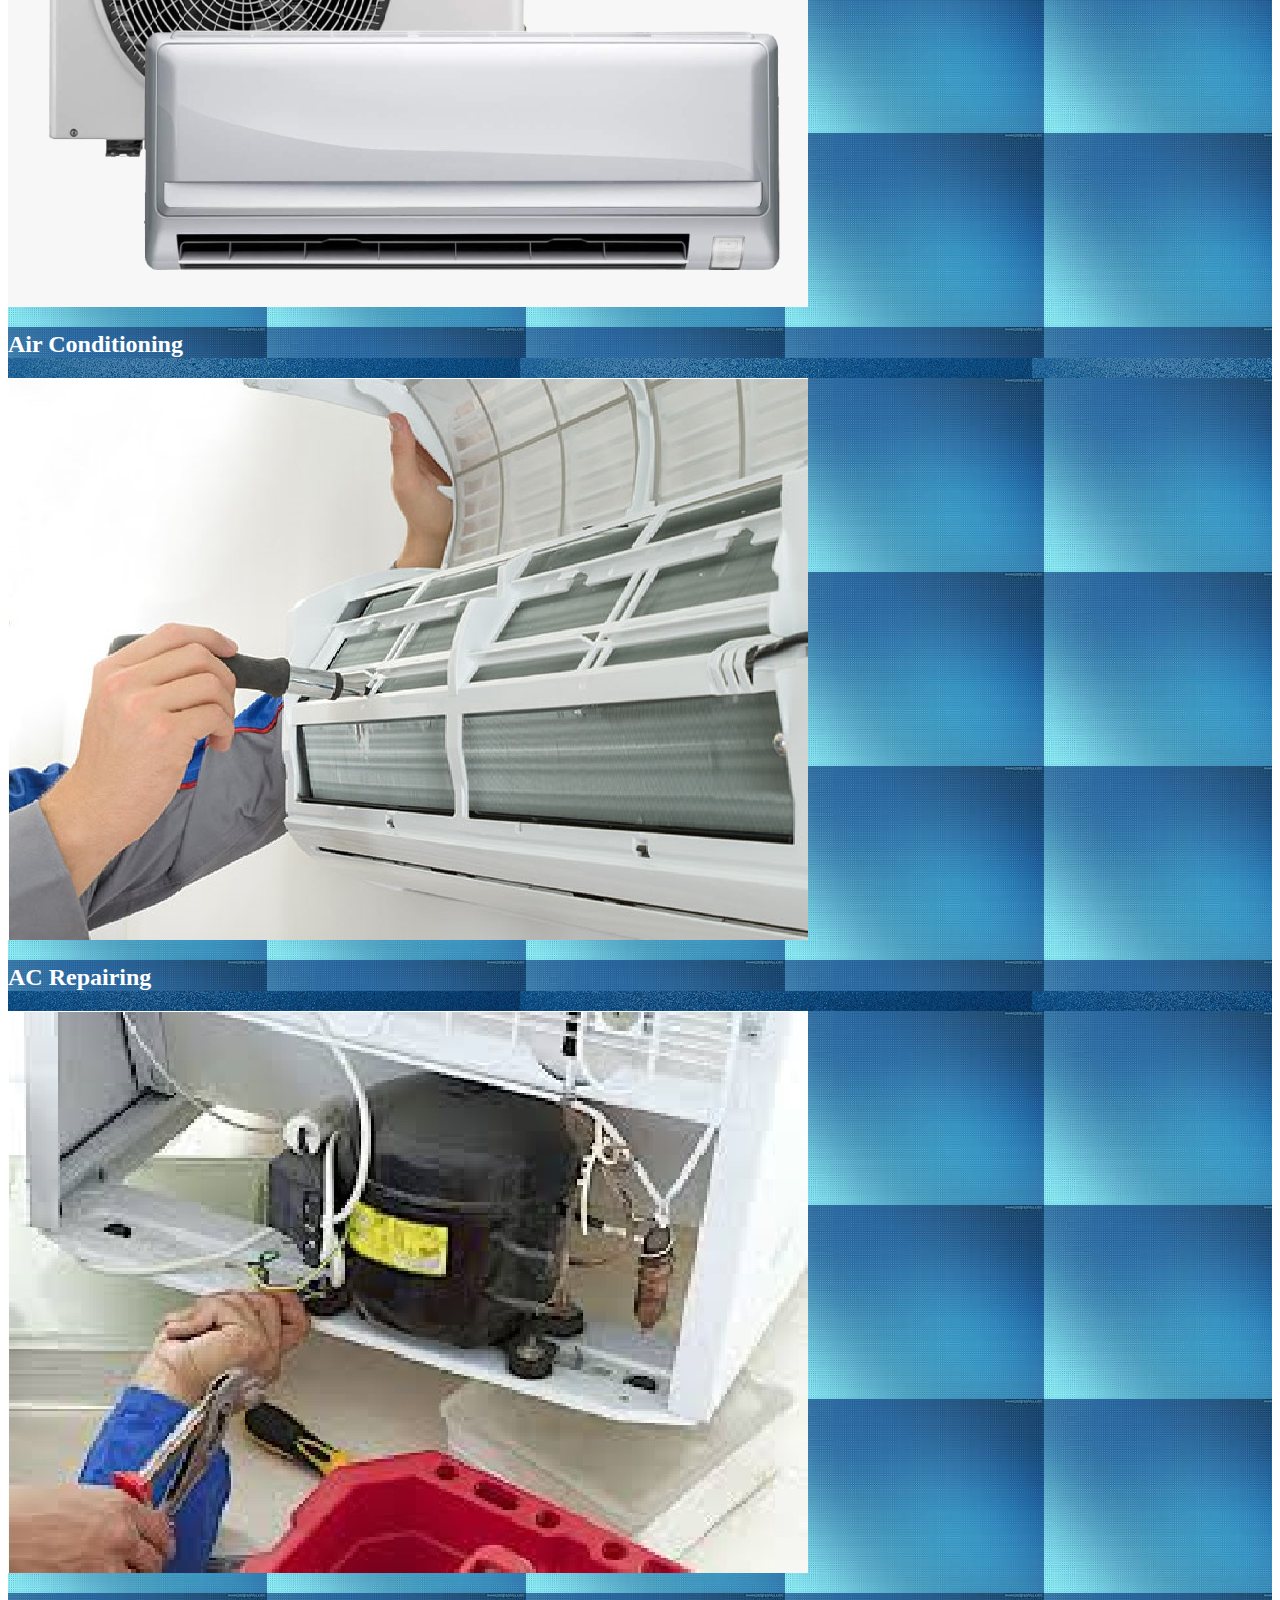
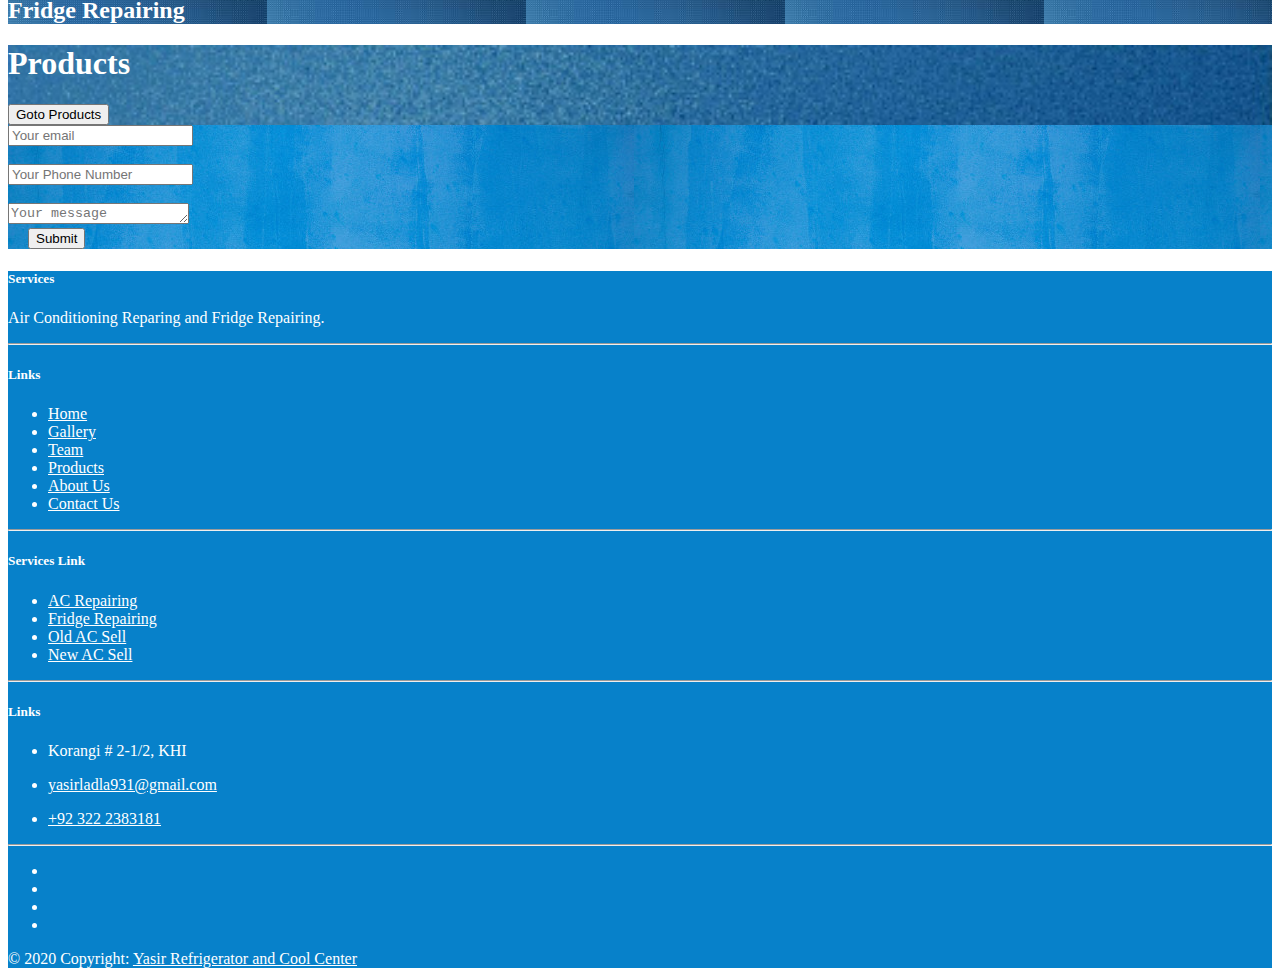
==== commit 65f9b002: "Update index.html" ====
--- a/index.html
+++ b/index.html
@@ -86,7 +86,6 @@
 
         <div class="services">
             <h1 class="text-center">Services</h1>
-
             <div class="row">
                 <div class="col-sm-12 col-md-6 col-lg-4">
                     <div class="card mt-1">
@@ -113,7 +112,11 @@
                     </div>
                 </div>
             </div>
+        </div>
 
+        <div class="products py-5 text-center">
+            <h1>Products</h1>
+            <button onclick="window.location.href='products.html';" type="button" class="btn btn-warning">Goto Products</button>
         </div>
 
         <div class="py-4" style="background: url('images/texture1.jpg');">
--- a/css/style.css
+++ b/css/style.css
@@ -63,4 +63,10 @@
     .form-small {
         display: grid !important;
     }
+}
+
+.products {
+    background: url(../images/texture2.jpg);
+    background-size: cover;
+    color: #ffffff;
 }